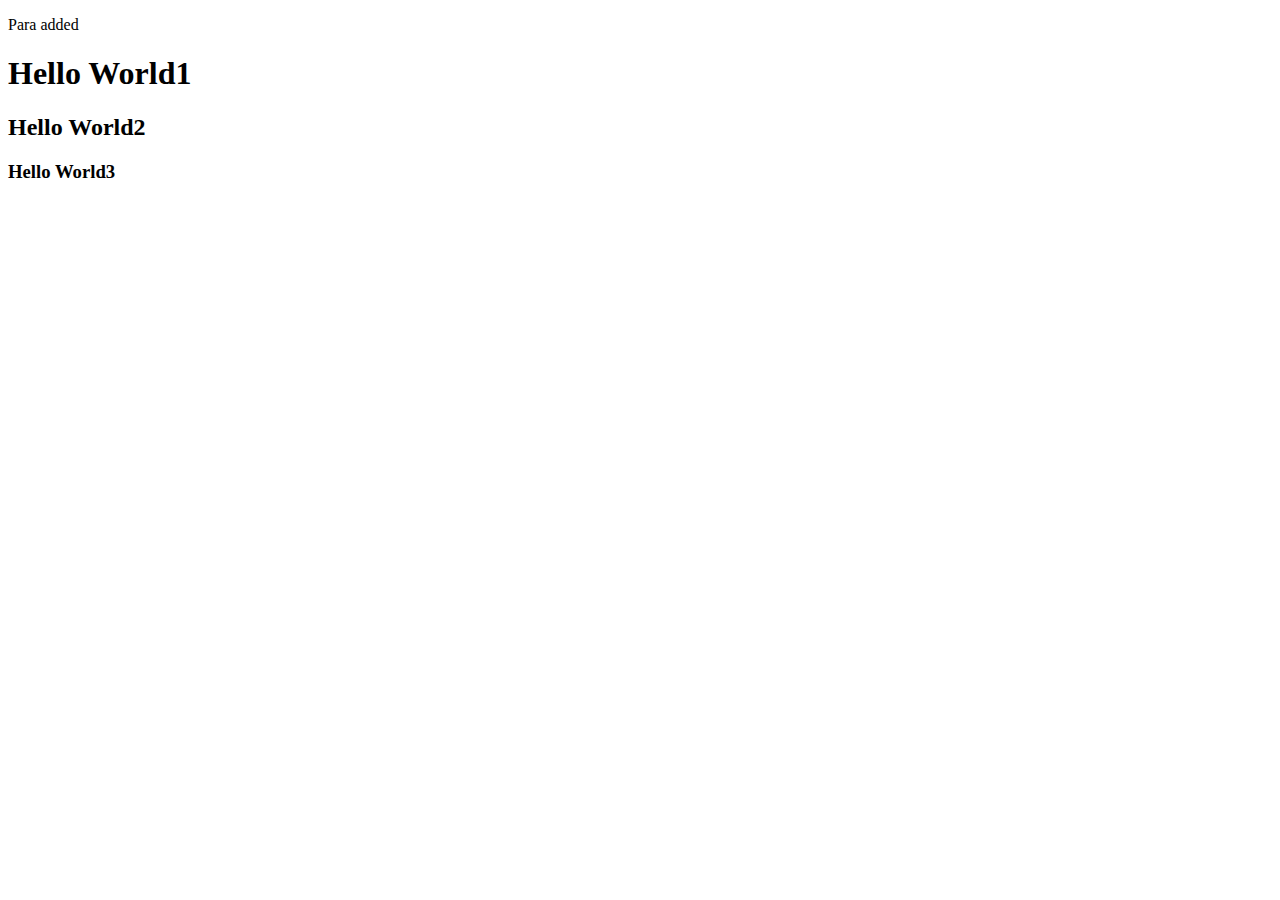
==== index.html @ 57dcee05 "para added in emergencybugfic" ====
<!DOCTYPE html>
<html lang="en">
<head>
    <meta charset="UTF-8">
    <meta name="viewport" content="width=device-width, initial-scale=1.0">
    <title>Document</title>
</head>
<body>
    <p>Para added</p>
    <h1>Hello World1</h1>
    <h2>Hello World2</h2>
    <h3>Hello World3</h3>
    
</body>
</html>
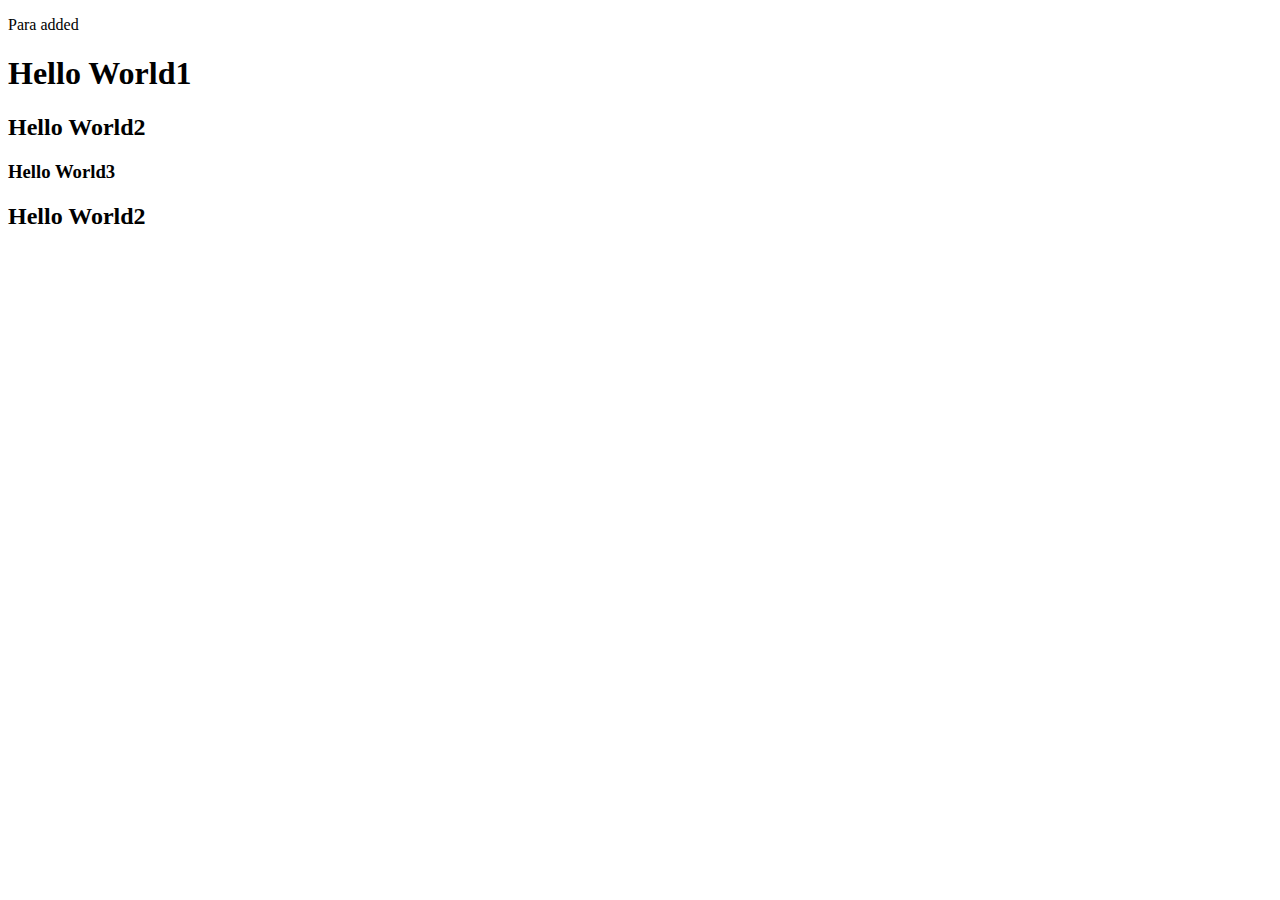
==== commit a5579bae: "footer added in both file" ====
--- a/index.html
+++ b/index.html
@@ -12,4 +12,7 @@
     <h3>Hello World3</h3>
     
 </body>
+<footer>
+    <h2>Hello World2</h2>
+</footer>
 </html>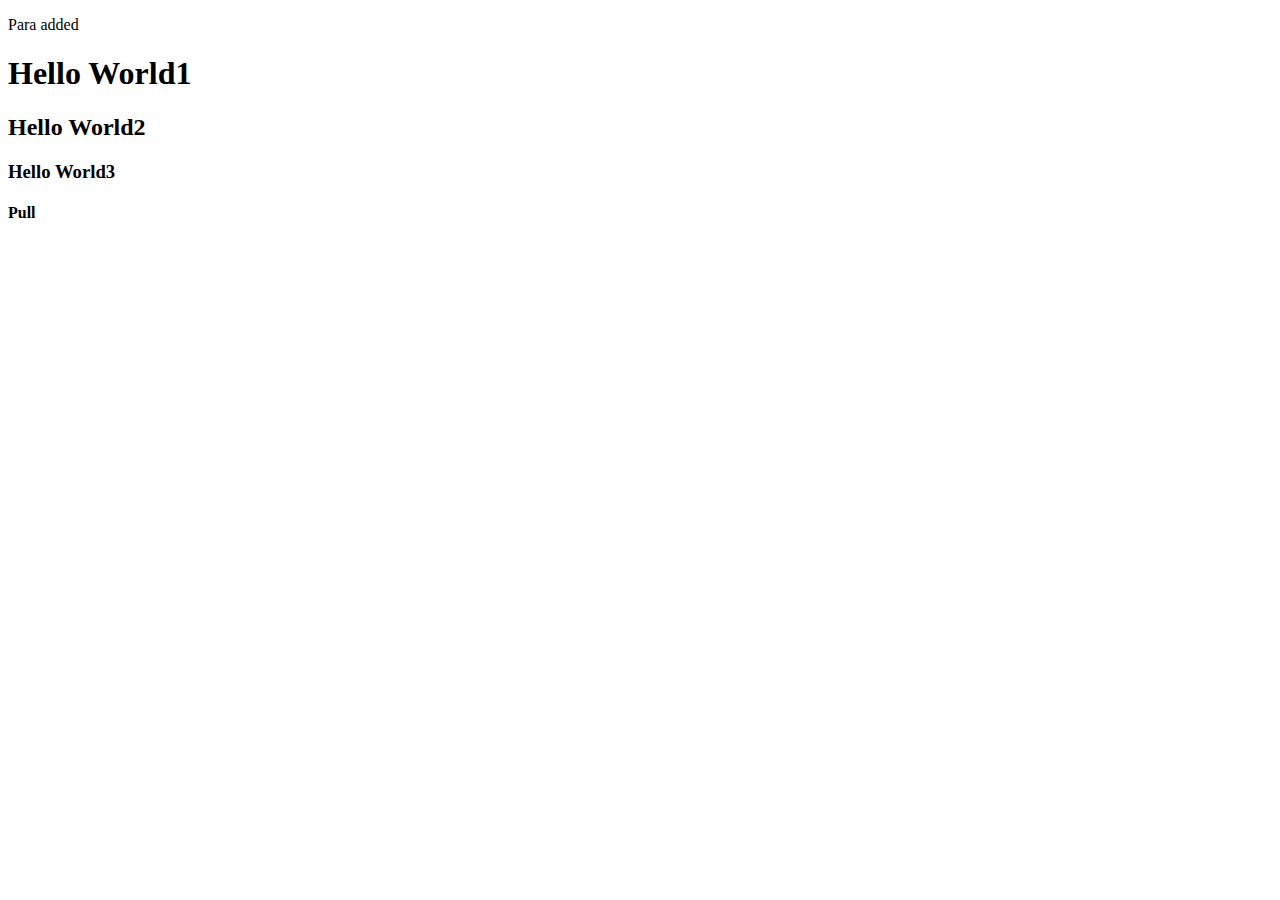
==== commit 5107c109: "Update index.html" ====
--- a/index.html
+++ b/index.html
@@ -10,9 +10,7 @@
     <h1>Hello World1</h1>
     <h2>Hello World2</h2>
     <h3>Hello World3</h3>
+    <h4>Pull</h4>
     
 </body>
-<footer>
-    <h2>Hello World2</h2>
-</footer>
-</html>+</html>
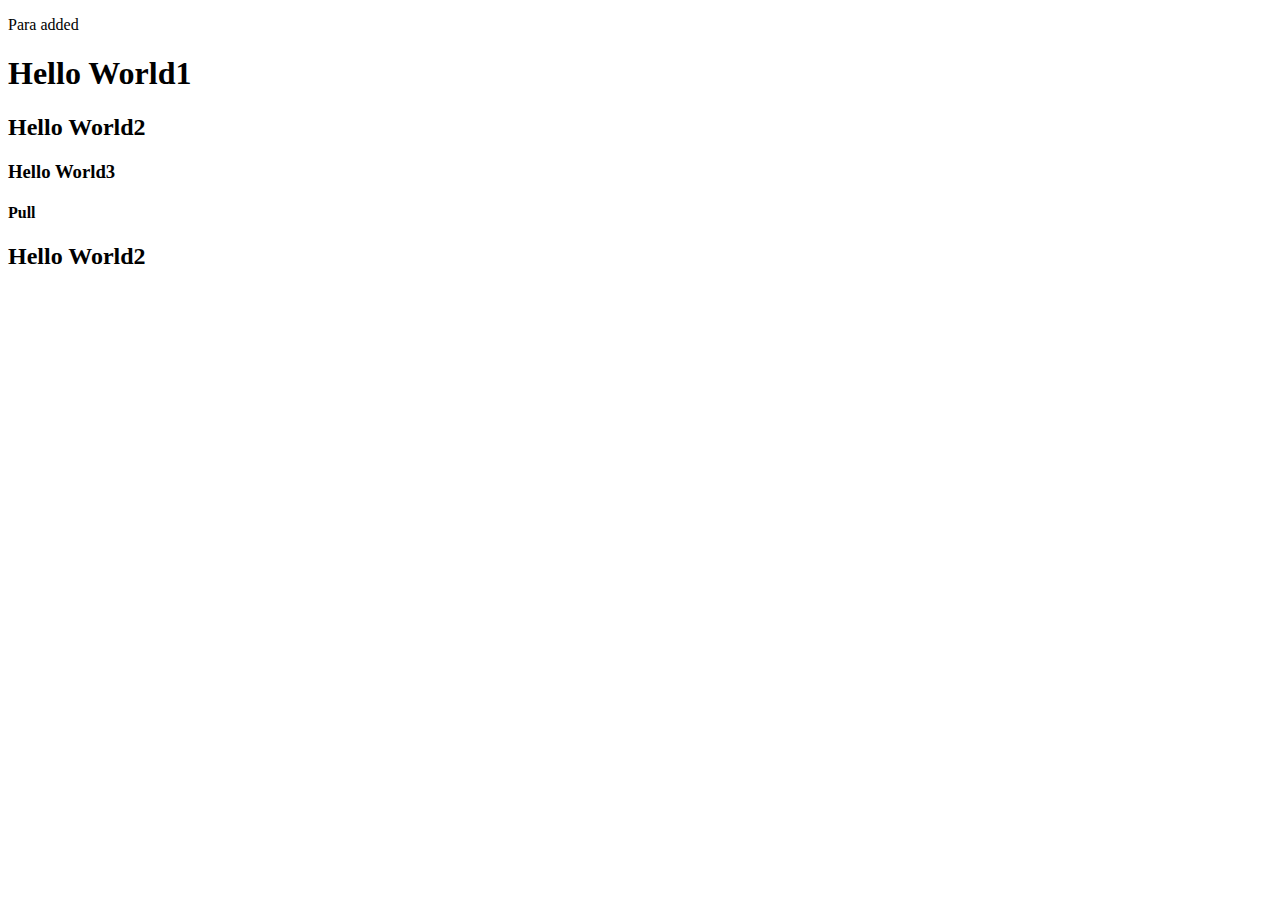
==== commit 1ce0a21d: "Merge branch 'main' into featurebranch" ====
--- a/index.html
+++ b/index.html
@@ -13,4 +13,9 @@
     <h4>Pull</h4>
     
 </body>
+
+<footer>
+    <h2>Hello World2</h2>
+</footer>
 </html>
+
